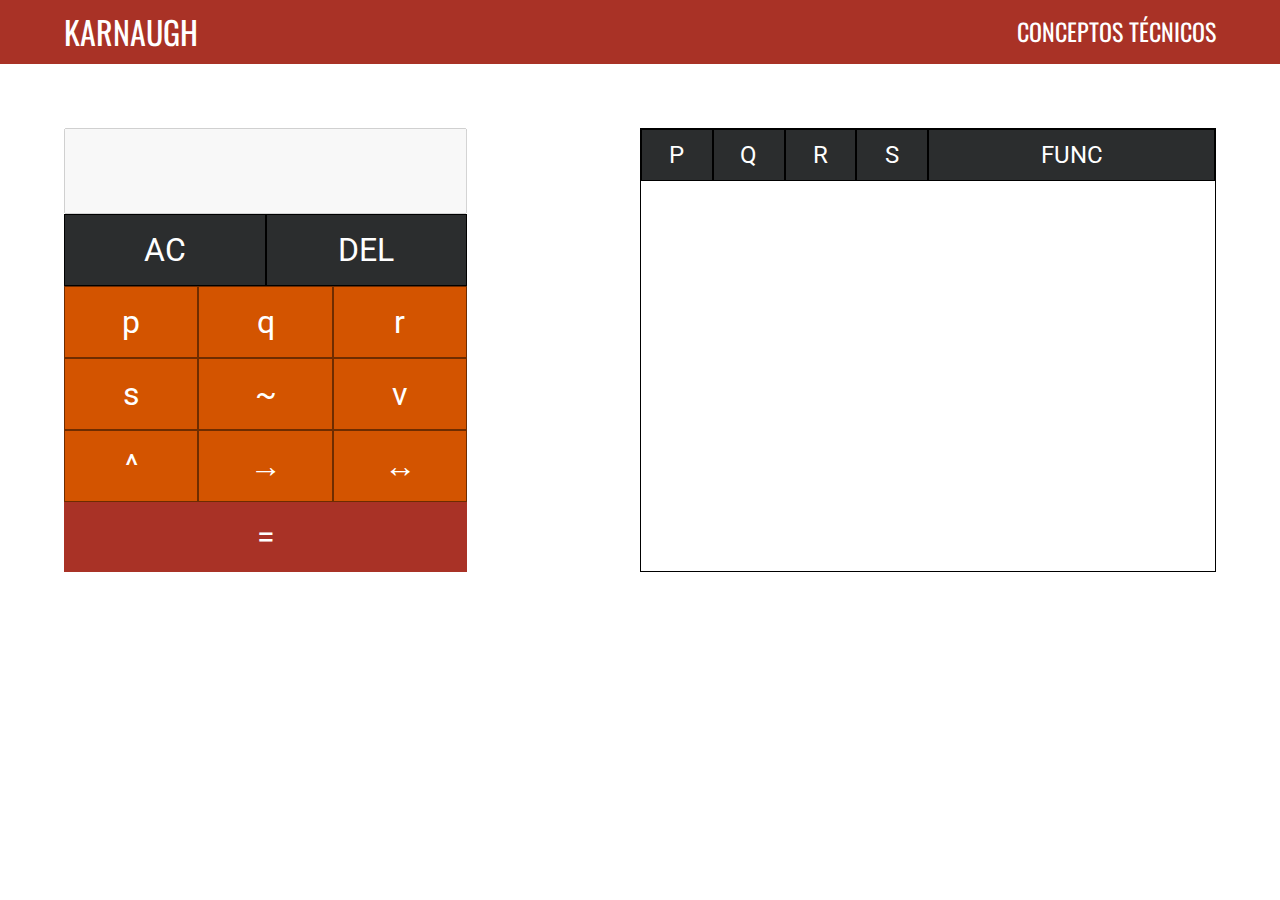
==== index.html @ 778489d5 "updating" ====
<!DOCTYPE html>
<html lang="en">
<head>
	<meta charset="UTF-8">
	<title>Karnaugh</title>
	<link href="https://fonts.googleapis.com/css2?family=Roboto&display=swap" rel="stylesheet">
	<link href="https://fonts.googleapis.com/css2?family=Oswald:wght@400;700&family=Roboto&display=swap" rel="stylesheet">
	<link rel="stylesheet" href="css/reset.css">
	<link rel="stylesheet" href="css/style.css">
</head>
<body>
	
	<header>
		<nav>
			<ul>
				<h1>Karnaugh</h1>
				<li><a href="conceptos.html">Conceptos Técnicos</a></li>
			</ul>
		</nav>
	</header>
	<main>
		<div class="boxForm">
			<form action="">
				<input class="screen" id="screen" type="text" disabled="">
				<input type="button" onclick="a('AC')" class="pad2" value="AC">
				<input type="button" onclick="a('DEL')" class="pad2" value="DEL">
				<input type="button" onclick="a('p')" class="grayB" value="p">
				<input type="button" onclick="a('q')" class="grayB" value="q">
				<input type="button" onclick="a('r')" class="grayB" value="r">
				<input type="button" onclick="a('s')" class="grayB" value="s">
				<input type="button" onclick="a('~')" class="grayB" value="~">
				<input type="button" onclick="a('v')" class="grayB" value="v">
				<input type="button" onclick="a('^')" class="grayB" value="^">
				<input type="button" onclick="a('→')" class="grayB" value="→">
				<input type="button" onclick="a('↔')" class="grayB" value="↔">
				<input class="equal" onclick="a('=')" type="button" value="=">
			</form>
		</div>
		<div class="tables">
			<div class="column">
				<ul id="ulP">
					<li>P</li>
					<!--<script>
						mostrarF('p');
					</script>-->
				</ul>
				<ul id="ulQ">
					<li>Q</li>
					<!--<script>
						mostrarF('q');
					</script>-->
				</ul>
				<ul id="ulR">
					<li>R</li>
					<!--<script>
						mostrarF('r');
					</script>-->
				</ul>
				<ul id="ulS">
					<li>S</li>
					<!--<script>
						mostrarF('s');
					</script>-->
				</ul>
				<ul id="ulFUNC" class="func">
					<li>FUNC</li>
					<!--<script>
						res();
					</script>-->
				</ul>
			</div>
		</div>
	</main>
	<script src="js/script.js"></script>
</body>
</html>
---- css/style.css ----
html{
	box-sizing: border-box;
}
*,*:after,*:before{
	box-sizing: inherit;
}

header{
	background-color: #A93226;
	display: flex;
	justify-content: center;
}
header nav{
	width: 90%;
	padding:1rem 0rem;
}
header nav h1{
	color:#fff;
	font-size: 2rem;
	font-family: "Oswald",sans-serif;
	text-transform: uppercase;
}

header nav ul{
	display: flex;
	flex-flow: row;
	justify-content: space-between;
	align-items: center;
}
header nav ul li:hover,h1:hover{
	opacity: 0.8;
	cursor: pointer;
}
header nav ul li{
	display: block;
}
header nav ul li a{
	font-family: "Oswald",sans-serif;
	color:#fff;
	text-decoration: none;
	text-transform: uppercase;
	font-size: 1.5rem;
}
main{
	width: 90%;
	padding: 4rem 0rem;
	display: flex;
	flex-flow: row;
	align-items: top;
	margin:0 auto;
}
main div{
	display: flex;
}
.boxForm{
	width: 50%;
	margin:0 auto;
}
.boxForm form {
	width: 70%;
}
.boxForm form .screen{
	width: 100%;
	padding: 2rem;
}
.grayB{
	background-color:#D35400;
	border: 1px solid #6E2C00;
}
.boxForm form input[type="button"]{
	width: 33.3333%;
	font-size: 2rem;
	float:left;
	display: block;
	
	color:#fff;
	padding: 1rem;
	font-family: "Roboto",sans-serif;
}

.boxForm form input:hover{
	opacity: 0.8;
}
.pad,.pad2{
	background-color:#2B2D2E;
	color:#fff;
	border:1px solid #000;
}
.pad2{
	width: 50%!important;
}
.equal{
	width: 100%!important;
	background-color: #A93226;
	color:#fff;

	border: none;
}
.tables{
	width: 50%;
	max-height: 70vh;
	border:1px solid #000;
	overflow-y: scroll;
}
.column{
	width: 100%;
	text-align: center;
	font-family: "Roboto",sans-serif;
}
.func {
	width: 50%!important;
}
.column ul {
	width: 12.5%;
}

.column ul li{
	padding: 0.8rem;
	font-size: 1.5rem;
	border: 1px solid #000;
	background-color: #2B2D2E;
	color:#fff;
}
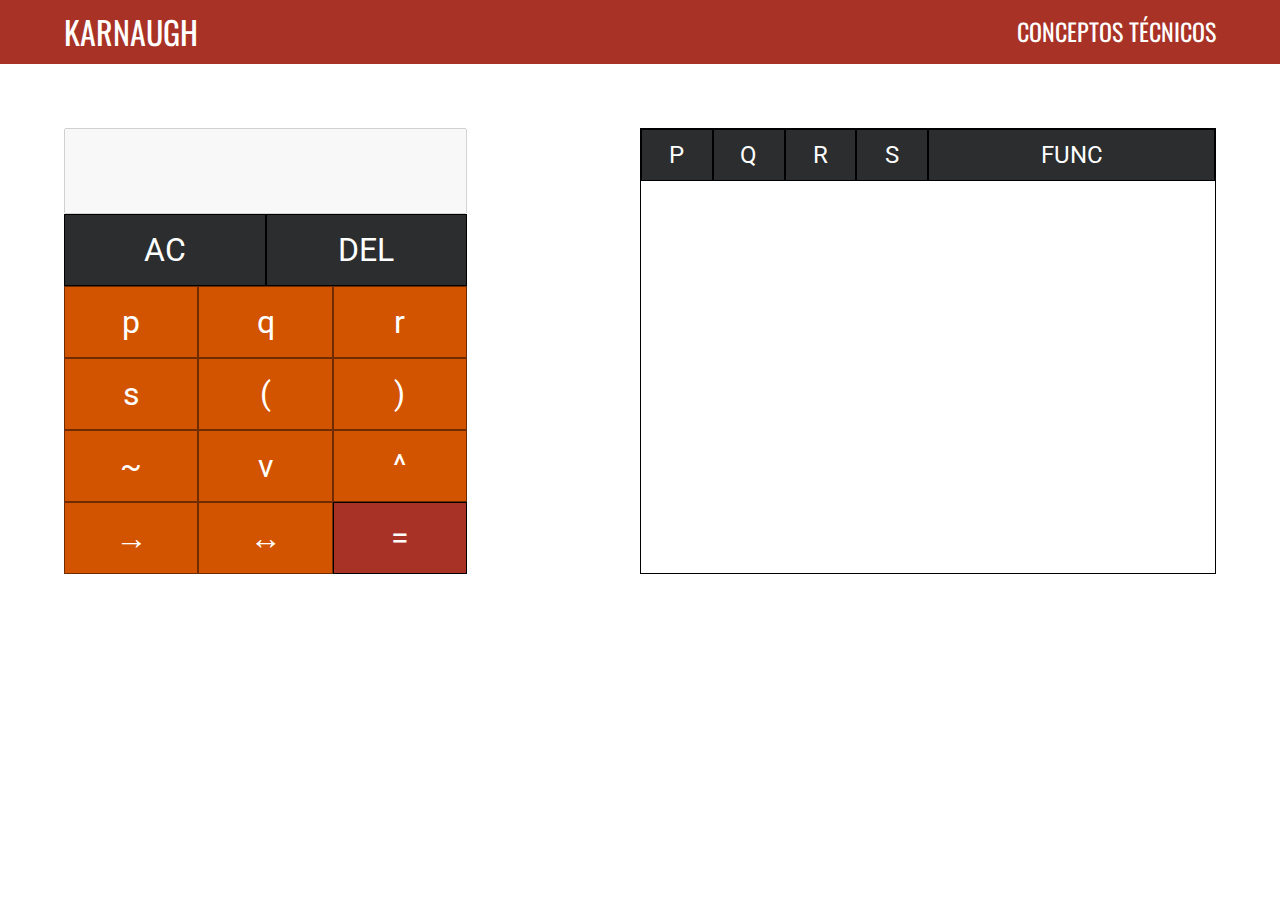
==== commit d20082da: "agregando los parentesis" ====
--- a/index.html
+++ b/index.html
@@ -22,18 +22,20 @@
 		<div class="boxForm">
 			<form action="">
 				<input class="screen" id="screen" type="text" disabled="">
-				<input type="button" onclick="a('AC')" class="pad2" value="AC">
-				<input type="button" onclick="a('DEL')" class="pad2" value="DEL">
-				<input type="button" onclick="a('p')" class="grayB" value="p">
-				<input type="button" onclick="a('q')" class="grayB" value="q">
-				<input type="button" onclick="a('r')" class="grayB" value="r">
-				<input type="button" onclick="a('s')" class="grayB" value="s">
-				<input type="button" onclick="a('~')" class="grayB" value="~">
-				<input type="button" onclick="a('v')" class="grayB" value="v">
-				<input type="button" onclick="a('^')" class="grayB" value="^">
-				<input type="button" onclick="a('→')" class="grayB" value="→">
-				<input type="button" onclick="a('↔')" class="grayB" value="↔">
-				<input class="equal" onclick="a('=')" type="button" value="=">
+				<input type="button" onclick="mostrarEnPantalla('AC')" class="pad2" value="AC">
+				<input type="button" onclick="mostrarEnPantalla('DEL')" class="pad2" value="DEL">
+				<input type="button" onclick="mostrarEnPantalla('p')" class="grayB" value="p">
+				<input type="button" onclick="mostrarEnPantalla('q')" class="grayB" value="q">
+				<input type="button" onclick="mostrarEnPantalla('r')" class="grayB" value="r">
+				<input type="button" onclick="mostrarEnPantalla('s')" class="grayB" value="s">
+				<input type="button" onclick="mostrarEnPantalla('(')" class="grayB" value="(">
+				<input type="button" onclick="mostrarEnPantalla(')')" class="grayB" value=")">
+				<input type="button" onclick="mostrarEnPantalla('~')" class="grayB" value="~">
+				<input type="button" onclick="mostrarEnPantalla('v')" class="grayB" value="v">
+				<input type="button" onclick="mostrarEnPantalla('^')" class="grayB" value="^">
+				<input type="button" onclick="mostrarEnPantalla('→')" class="grayB" value="→">
+				<input type="button" onclick="mostrarEnPantalla('↔')" class="grayB" value="↔">
+				<input class="equal" onclick="mostrarEnPantalla('=')" type="button" value="=">
 			</form>
 		</div>
 		<div class="tables">
@@ -71,6 +73,7 @@
 			</div>
 		</div>
 	</main>
+	<script src="js/stack.js"></script>
 	<script src="js/script.js"></script>
 </body>
 </html>--- a/css/style.css
+++ b/css/style.css
@@ -90,11 +90,9 @@
 	width: 50%!important;
 }
 .equal{
-	width: 100%!important;
 	background-color: #A93226;
 	color:#fff;
-
-	border: none;
+	border:1px solid #000;
 }
 .tables{
 	width: 50%;
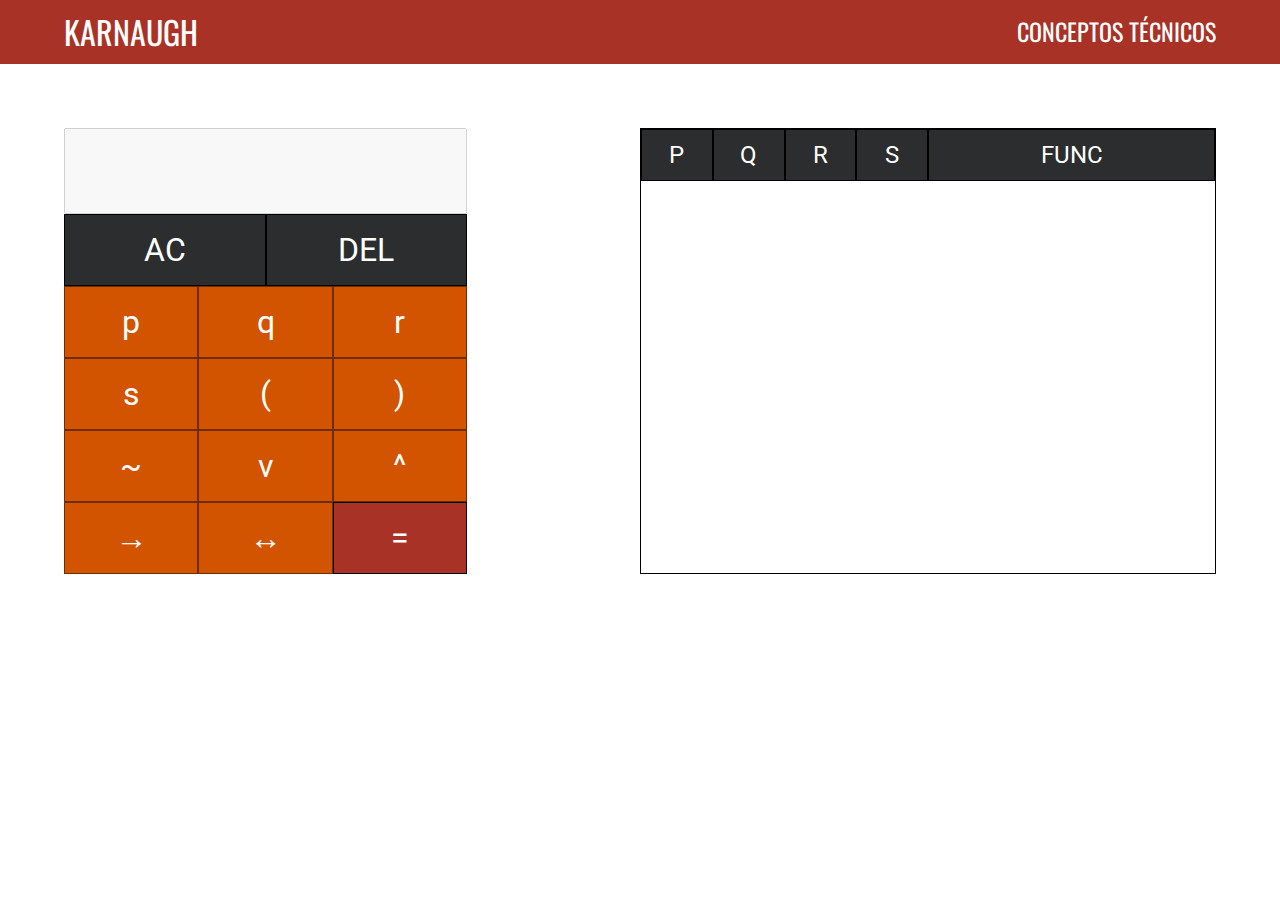
==== commit 181867bb: "Calculos" ====
--- a/index.html
+++ b/index.html
@@ -73,7 +73,6 @@
 			</div>
 		</div>
 	</main>
-	<script src="js/stack.js"></script>
 	<script src="js/script.js"></script>
 </body>
 </html>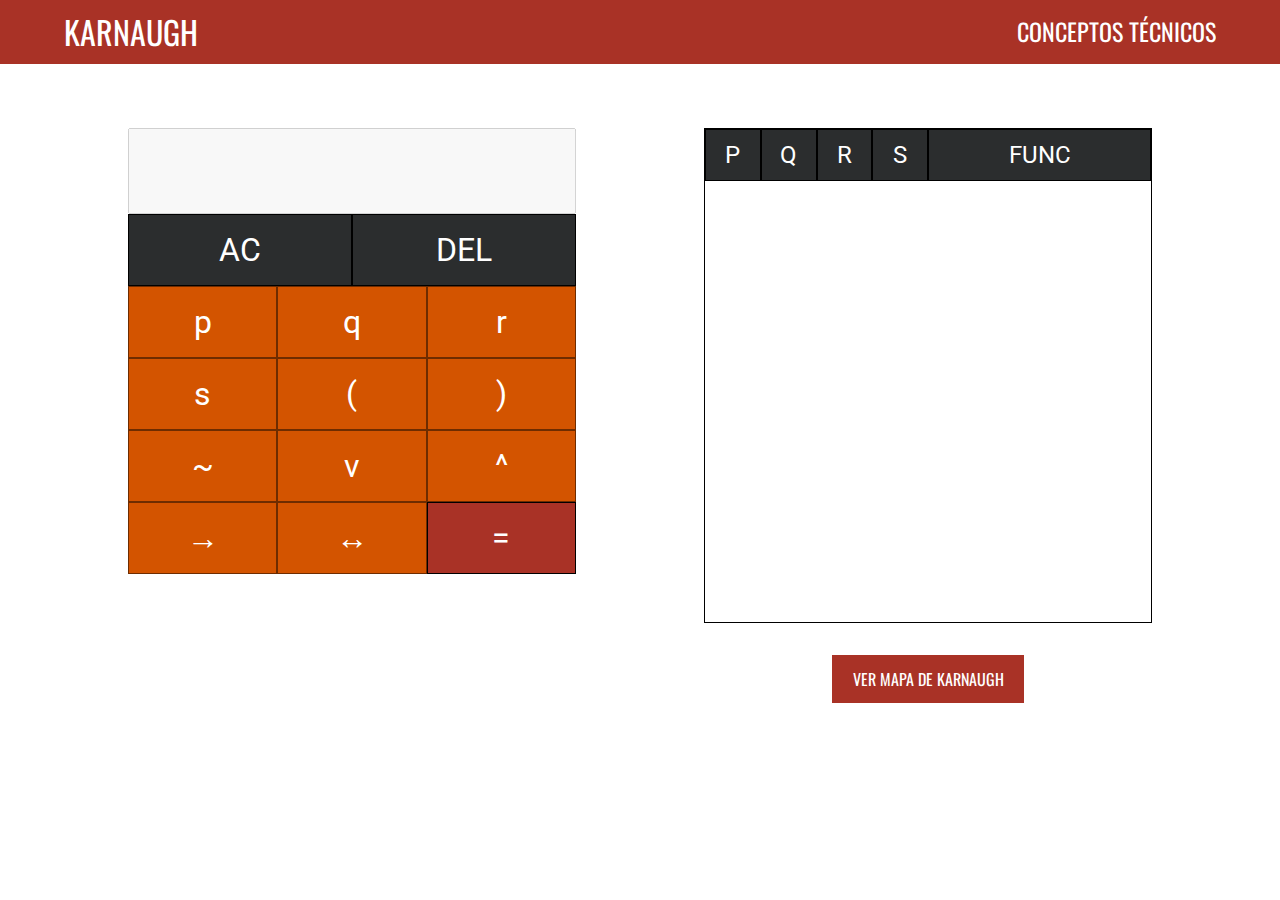
==== commit 0606883a: "Estructurando codigo y añadiendo botón para ver mapa" ====
--- a/index.html
+++ b/index.html
@@ -5,11 +5,13 @@
 	<title>Karnaugh</title>
 	<link href="https://fonts.googleapis.com/css2?family=Roboto&display=swap" rel="stylesheet">
 	<link href="https://fonts.googleapis.com/css2?family=Oswald:wght@400;700&family=Roboto&display=swap" rel="stylesheet">
+	<meta name="viewport" content="width=device-width, initial-scale=1, maximum-scale=1">
 	<link rel="stylesheet" href="css/reset.css">
 	<link rel="stylesheet" href="css/style.css">
 </head>
 <body>
-	
+	<!--Cabecera de la página
+	===========================================================-->
 	<header>
 		<nav>
 			<ul>
@@ -18,58 +20,56 @@
 			</ul>
 		</nav>
 	</header>
+	<!--CONTENIDO PRINCIPAL
+	===========================================================-->
 	<main>
-		<div class="boxForm">
+		<!--FORMULARIO
+		===========-->
+		<div class="cajaFormulario">
 			<form action="">
 				<input class="screen" id="screen" type="text" disabled="">
-				<input type="button" onclick="mostrarEnPantalla('AC')" class="pad2" value="AC">
-				<input type="button" onclick="mostrarEnPantalla('DEL')" class="pad2" value="DEL">
-				<input type="button" onclick="mostrarEnPantalla('p')" class="grayB" value="p">
-				<input type="button" onclick="mostrarEnPantalla('q')" class="grayB" value="q">
-				<input type="button" onclick="mostrarEnPantalla('r')" class="grayB" value="r">
-				<input type="button" onclick="mostrarEnPantalla('s')" class="grayB" value="s">
-				<input type="button" onclick="mostrarEnPantalla('(')" class="grayB" value="(">
-				<input type="button" onclick="mostrarEnPantalla(')')" class="grayB" value=")">
-				<input type="button" onclick="mostrarEnPantalla('~')" class="grayB" value="~">
-				<input type="button" onclick="mostrarEnPantalla('v')" class="grayB" value="v">
-				<input type="button" onclick="mostrarEnPantalla('^')" class="grayB" value="^">
-				<input type="button" onclick="mostrarEnPantalla('→')" class="grayB" value="→">
-				<input type="button" onclick="mostrarEnPantalla('↔')" class="grayB" value="↔">
+				<input type="button" onclick="mostrarEnPantalla('AC')" class="negro" value="AC">
+				<input type="button" onclick="mostrarEnPantalla('DEL')" class="negro" value="DEL">
+				<input type="button" onclick="mostrarEnPantalla('p')" class="orange" value="p">
+				<input type="button" onclick="mostrarEnPantalla('q')" class="orange" value="q">
+				<input type="button" onclick="mostrarEnPantalla('r')" class="orange" value="r">
+				<input type="button" onclick="mostrarEnPantalla('s')" class="orange" value="s">
+				<input type="button" onclick="mostrarEnPantalla('(')" class="orange" value="(">
+				<input type="button" onclick="mostrarEnPantalla(')')" class="orange" value=")">
+				<input type="button" onclick="mostrarEnPantalla('~')" class="orange" value="~">
+				<input type="button" onclick="mostrarEnPantalla('v')" class="orange" value="v">
+				<input type="button" onclick="mostrarEnPantalla('^')" class="orange" value="^">
+				<input type="button" onclick="mostrarEnPantalla('→')" class="orange" value="→">
+				<input type="button" onclick="mostrarEnPantalla('↔')" class="orange" value="↔">
 				<input class="equal" onclick="mostrarEnPantalla('=')" type="button" value="=">
 			</form>
-		</div>
-		<div class="tables">
-			<div class="column">
-				<ul id="ulP">
-					<li>P</li>
-					<!--<script>
-						mostrarF('p');
-					</script>-->
-				</ul>
-				<ul id="ulQ">
-					<li>Q</li>
-					<!--<script>
-						mostrarF('q');
-					</script>-->
-				</ul>
+		</div><!--/FORMULARIO-->
+		<div>
+			<!--TABLAS DE VERDAD
+			=================-->
+			<div class="tablasDeVerdad">
+				<div class="primeraFila">
+					<ul id="ulP">
+						<li>P</li>	
+					</ul>
+					<ul id="ulQ">
+						<li>Q</li>		
+					</ul>
 				<ul id="ulR">
-					<li>R</li>
-					<!--<script>
-						mostrarF('r');
-					</script>-->
-				</ul>
-				<ul id="ulS">
-					<li>S</li>
-					<!--<script>
-						mostrarF('s');
-					</script>-->
-				</ul>
-				<ul id="ulFUNC" class="func">
-					<li>FUNC</li>
-					<!--<script>
-						res();
-					</script>-->
-				</ul>
+						<li>R</li>			
+					</ul>
+					<ul id="ulS">
+						<li>S</li>			
+					</ul>
+					<ul id="ulFUNC" class="func">
+						<li>FUNC</li>
+					</ul>
+				</div>
+			</div>
+			<!--BOTON DE MAPA KARNAUGH
+				===================-->
+			<div class="cajaBotonKarnaugh">
+				<a href="#">Ver Mapa De Karnaugh</a>
 			</div>
 		</div>
 	</main>
--- a/css/style.css
+++ b/css/style.css
@@ -1,24 +1,49 @@
+/** 
+ * ===================================================================
+ * 01. Estilos Generales
+ *
+ * ------------------------------------------------------------------- 
+ */
 html{
 	box-sizing: border-box;
 }
+
 *,*:after,*:before{
 	box-sizing: inherit;
 }
+/*ESTILOS DE BOTONES*/
+.orange{
+	background-color:#D35400;
+	border: 1px solid #6E2C00;
+}
 
+.negro{
+	background-color:#2B2D2E;
+	color:#fff;
+	border:1px solid #000;
+	width: 50%!important;
+}
+
+.equal{
+	background-color: #A93226;
+	color:#fff;
+	border:1px solid #000;
+}
+/** 
+ * ===================================================================
+ * 02. Encabezado(Header)
+ *
+ * ------------------------------------------------------------------- 
+ */
 header{
 	background-color: #A93226;
 	display: flex;
 	justify-content: center;
 }
+
 header nav{
 	width: 90%;
 	padding:1rem 0rem;
-}
-header nav h1{
-	color:#fff;
-	font-size: 2rem;
-	font-family: "Oswald",sans-serif;
-	text-transform: uppercase;
 }
 
 header nav ul{
@@ -27,13 +52,23 @@
 	justify-content: space-between;
 	align-items: center;
 }
+
+header nav h1{
+	color:#fff;
+	font-size: 2rem;
+	font-family: "Oswald",sans-serif;
+	text-transform: uppercase;
+}
+
+header nav ul li{
+	display: block;
+}
+
 header nav ul li:hover,h1:hover{
 	opacity: 0.8;
 	cursor: pointer;
 }
-header nav ul li{
-	display: block;
-}
+
 header nav ul li a{
 	font-family: "Oswald",sans-serif;
 	color:#fff;
@@ -41,81 +76,101 @@
 	text-transform: uppercase;
 	font-size: 1.5rem;
 }
+/** 
+ * ===================================================================
+ * 03. Contenido Principal(Main)
+ *
+ * ------------------------------------------------------------------- 
+ */
 main{
 	width: 90%;
 	padding: 4rem 0rem;
-	display: flex;
-	flex-flow: row;
+	display: grid;
+	grid-template-columns: 1fr 1fr;
 	align-items: top;
 	margin:0 auto;
 }
-main div{
-	display: flex;
+
+main > div{
+	padding: 0rem 4rem;
 }
-.boxForm{
-	width: 50%;
+/** 
+ * ===================================================================
+ * 3.1. FORMULARIO
+ *
+ * ------------------------------------------------------------------- 
+ */
+.cajaFormulario{
 	margin:0 auto;
 }
-.boxForm form {
-	width: 70%;
-}
-.boxForm form .screen{
+
+.cajaFormulario form .screen{
 	width: 100%;
 	padding: 2rem;
 }
-.grayB{
-	background-color:#D35400;
-	border: 1px solid #6E2C00;
-}
-.boxForm form input[type="button"]{
-	width: 33.3333%;
+
+.cajaFormulario form input[type="button"]{
+	width: 33.333333333%;
 	font-size: 2rem;
 	float:left;
 	display: block;
-	
 	color:#fff;
 	padding: 1rem;
 	font-family: "Roboto",sans-serif;
 }
 
-.boxForm form input:hover{
+.cajaFormulario form input:hover{
 	opacity: 0.8;
 }
-.pad,.pad2{
-	background-color:#2B2D2E;
-	color:#fff;
-	border:1px solid #000;
-}
-.pad2{
-	width: 50%!important;
-}
-.equal{
-	background-color: #A93226;
-	color:#fff;
-	border:1px solid #000;
-}
-.tables{
-	width: 50%;
-	max-height: 70vh;
+/** 
+ * ===================================================================
+ * 3.2 Tablas De Verdad
+ *
+ * ------------------------------------------------------------------- 
+ */
+.tablasDeVerdad{
+	height: 55vh;
 	border:1px solid #000;
 	overflow-y: scroll;
 }
-.column{
-	width: 100%;
+
+.primeraFila{
 	text-align: center;
 	font-family: "Roboto",sans-serif;
 }
-.func {
-	width: 50%!important;
-}
-.column ul {
-	width: 12.5%;
+
+.tablasDeVerdad div.primeraFila{
+	display: grid;
+	grid-template-columns: 1fr 1fr 1fr 1fr 4fr;
 }
 
-.column ul li{
+div.primeraFila ul li{
 	padding: 0.8rem;
 	font-size: 1.5rem;
 	border: 1px solid #000;
 	background-color: #2B2D2E;
 	color:#fff;
-}+}
+/** 
+ * ===================================================================
+ * 3.2.1 Boton Mapa Karnaugh
+ *
+ * ------------------------------------------------------------------- 
+ */
+ div.cajaBotonKarnaugh{
+ 	margin:2rem 8rem;
+ 	text-align: center;
+ }
+ div.cajaBotonKarnaugh a {
+ 	display: block;
+ 	background-color: #A93226;
+ 	font-family: "Oswald",sans-serif;
+ 	text-transform: uppercase;
+ 	padding: 1rem;
+	text-decoration: none;
+	color:#fff;
+ }
+ div.cajaBotonKarnaugh a:hover{
+ 	background-color: #7B160C;
+ 	transition: 1s;
+ }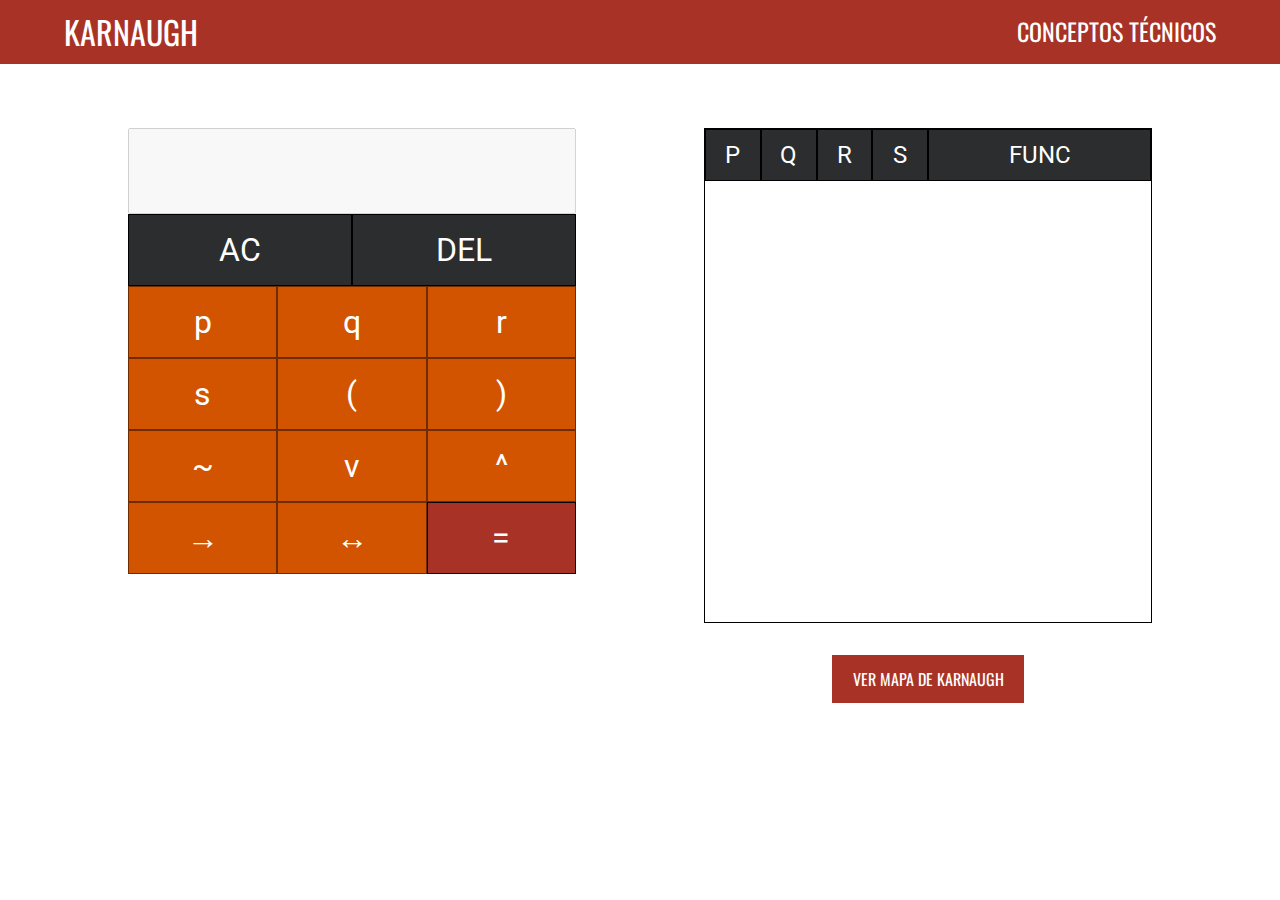
==== commit 2f0744c9: "showing data karnaugh" ====
--- a/index.html
+++ b/index.html
@@ -8,6 +8,8 @@
 	<meta name="viewport" content="width=device-width, initial-scale=1, maximum-scale=1">
 	<link rel="stylesheet" href="css/reset.css">
 	<link rel="stylesheet" href="css/style.css">
+	<link rel="stylesheet" href="css/mapak.css">
+	
 </head>
 <body>
 	<!--Cabecera de la página
@@ -68,11 +70,101 @@
 			</div>
 			<!--BOTON DE MAPA KARNAUGH
 				===================-->
-			<div class="cajaBotonKarnaugh">
+			<div class="cajaBotonKarnaugh" onclick="MostrarKar('=')">
 				<a href="#">Ver Mapa De Karnaugh</a>
 			</div>
 		</div>
 	</main>
 	<script src="js/script.js"></script>
+
+	<div id ="map1" class = "main-container" style = "display:none">
+		<table>
+			<tr><th colspan="3">Mapa de Karnaugh</th></tr>
+			<tr>
+				<th></th>
+				<th>0</th>
+				<th>1</th>
+			</tr>
+			<tr>
+				<th>0</th>
+				<td id="map1-11"></td>
+				<td id="map1-12"></td>
+			</tr>
+			<tr>
+				<th>1</th>
+				<td id="map1-21"></td>
+				<td id="map1-22"></td>
+			</tr>
+		</table>
+	</div>
+
+	<div id ="map2" class = "main-container" style = "display:none">
+		<table>
+			<tr><th colspan="5">Mapa de Karnaugh</th></tr>
+			<tr>
+				<th></th>
+				<th>00</th>
+				<th>01</th>
+				<th>11</th>
+				<th>10</th>
+			</tr>
+			<tr>
+				<th>0</th>
+				<td id="map2-11"></td>
+				<td id="map2-12"></td>
+				<td id="map2-13"></td>
+				<td id="map2-14"></td>
+			</tr>
+			<tr>
+				<th>1</th>
+				<td id="map2-21"></td>
+				<td id="map2-22"></td>
+				<td id="map2-23"></td>
+				<td id="map2-24"></td>
+			</tr>
+		</table>
+	</div>
+
+	<div id ="map3" class = "main-container" style = "display:none">
+		<table>
+			<tr><th colspan="5">Mapa de Karnaugh</th></tr>
+			<tr>
+				<th>PQ \ RS</th>
+				<th>00</th>
+				<th>01</th>
+				<th>11</th>
+				<th>10</th>
+			</tr>
+			<tr>
+				<th>00</th>
+				<td id="map3-11"></td>
+				<td id="map3-12"></td>
+				<td id="map3-13"></td>
+				<td id="map3-14"></td>
+			</tr>
+			<tr>
+				<th>01</th>
+				<td id="map3-21"></td>
+				<td id="map3-22"></td>
+				<td id="map3-23"></td>
+				<td id="map3-24"></td>
+			</tr>
+			<tr>
+				<th>11</th>
+				<td id="map3-31"></td>
+				<td id="map3-32"></td>
+				<td id="map3-33"></td>
+				<td id="map3-34"></td>
+			</tr>
+			<tr>
+				<th>10</th>
+				<td id="map3-41"></td>
+				<td id="map3-42"></td>
+				<td id="map3-43"></td>
+				<td id="map3-44"></td>
+			</tr>
+		</table>
+	</div>
+
 </body>
 </html>--- a/css/style.css
+++ b/css/style.css
@@ -100,9 +100,6 @@
  *
  * ------------------------------------------------------------------- 
  */
-.cajaFormulario{
-	margin:0 auto;
-}
 
 .cajaFormulario form .screen{
 	width: 100%;
@@ -173,4 +170,4 @@
  div.cajaBotonKarnaugh a:hover{
  	background-color: #7B160C;
  	transition: 1s;
- }+ }
--- a/css/mapak.css
+++ b/css/mapak.css
@@ -0,0 +1,37 @@
+
+.main-container{
+    margin: 150px auto;
+    width: 600px;
+}
+
+table{
+    background-color: white;
+    text-align: left;
+    width: 100%;
+}
+
+th{
+    text-align: center;
+    font-family: "Roboto",sans-serif;
+    font-size: 2rem;
+    background-color: orangered;
+    border-bottom: solid 1.5px #000000;
+    border-top: solid 1.5px #000000; 
+    border-left: solid 1.5px #000000;
+    border-right: solid 1.5px #000000;
+    color: white;
+    padding: 20px;
+}
+
+td{
+    text-align: center;
+    font-family: "Roboto",sans-serif;
+    font-size: 2rem;
+    background-color: white;
+    border-bottom: solid 1.5px #000000;
+    border-top: solid 1.5px #000000; 
+    border-left: solid 1.5px #000000;
+    border-right: solid 1.5px #000000;
+    color: black;
+    padding: 20px;
+}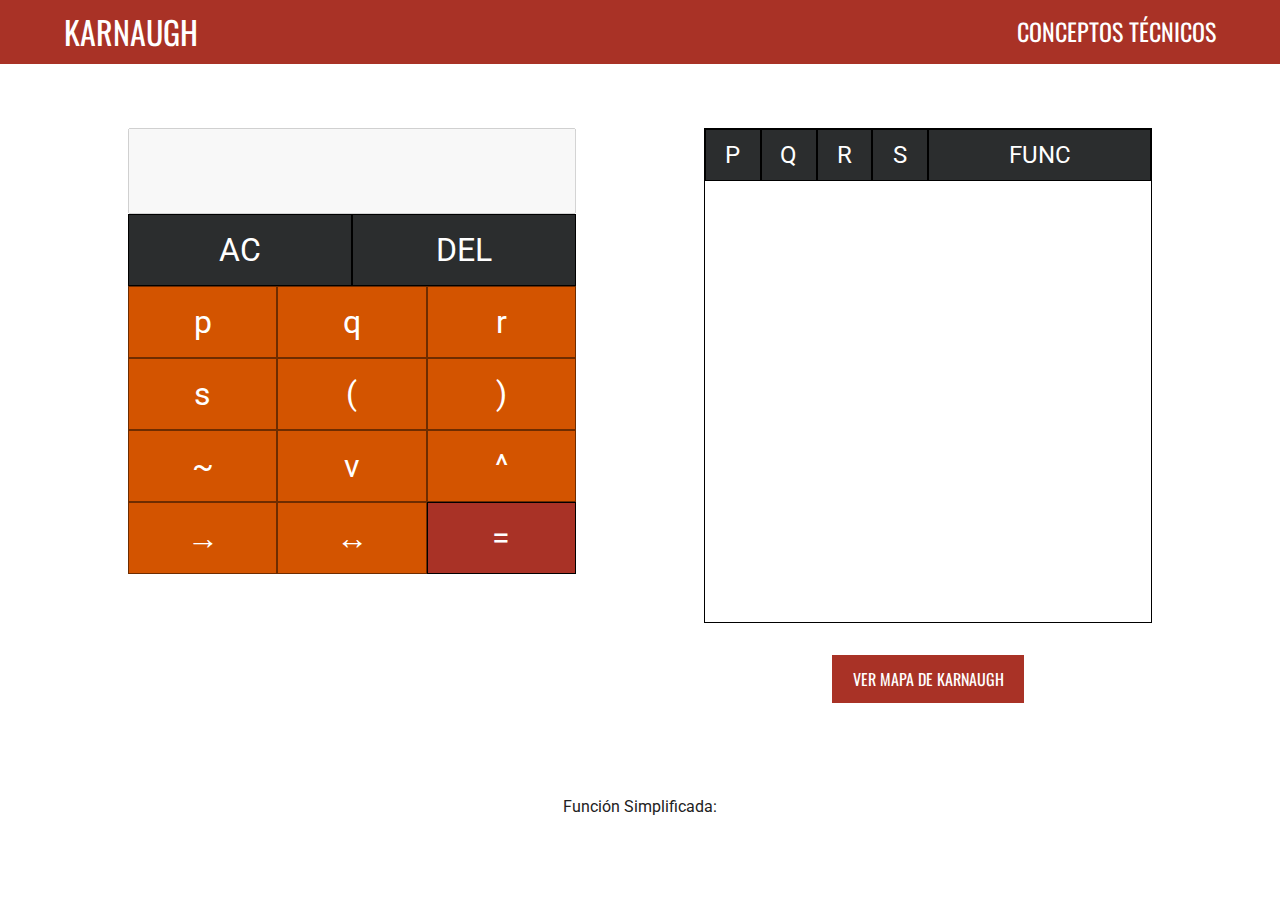
==== commit f7c3f879: "falta simplificar" ====
--- a/index.html
+++ b/index.html
@@ -75,7 +75,9 @@
 			</div>
 		</div>
 	</main>
-	<script src="js/script.js"></script>
+	<!--MAPAS KARNAUGH
+				===================-->
+	<div class="cajaSimplificar"><p>Función Simplificada: <span id="simplificacion"></span></p></div>
 
 	<div id ="map1" class = "main-container" style = "display:none">
 		<table>
@@ -165,6 +167,6 @@
 			</tr>
 		</table>
 	</div>
-
+<script src="js/script.js"></script>
 </body>
 </html>--- a/css/style.css
+++ b/css/style.css
@@ -171,3 +171,13 @@
  	background-color: #7B160C;
  	transition: 1s;
  }
+/** 
+ * ===================================================================
+ * 3.2.2 Simplificar
+ *
+ * ------------------------------------------------------------------- 
+ */
+ div.cajaSimplificar p{
+ 	text-align: center;
+ 	font-family: "Roboto",sans-serif;
+ }--- a/css/mapak.css
+++ b/css/mapak.css
@@ -1,6 +1,6 @@
 
 .main-container{
-    margin: 150px auto;
+    margin: 0 auto 2rem auto;
     width: 600px;
 }
 
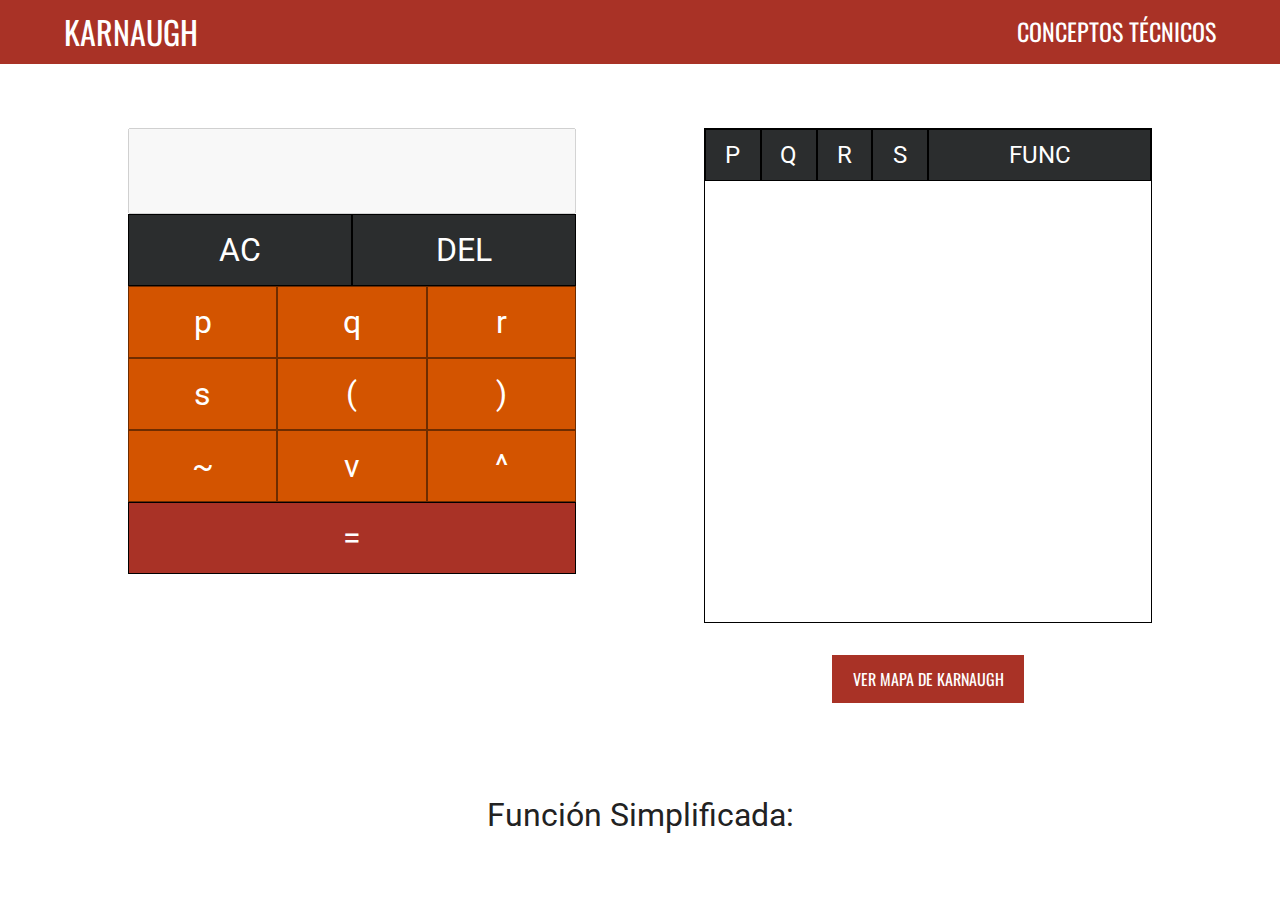
==== commit 23cb44ef: "fixing little details" ====
--- a/index.html
+++ b/index.html
@@ -41,8 +41,6 @@
 				<input type="button" onclick="mostrarEnPantalla('~')" class="orange" value="~">
 				<input type="button" onclick="mostrarEnPantalla('v')" class="orange" value="v">
 				<input type="button" onclick="mostrarEnPantalla('^')" class="orange" value="^">
-				<input type="button" onclick="mostrarEnPantalla('→')" class="orange" value="→">
-				<input type="button" onclick="mostrarEnPantalla('↔')" class="orange" value="↔">
 				<input class="equal" onclick="mostrarEnPantalla('=')" type="button" value="=">
 			</form>
 		</div><!--/FORMULARIO-->
--- a/css/style.css
+++ b/css/style.css
@@ -116,6 +116,10 @@
 	font-family: "Roboto",sans-serif;
 }
 
+.cajaFormulario form input[class="equal"]{
+	width: 100%;
+}
+
 .cajaFormulario form input:hover{
 	opacity: 0.8;
 }
@@ -179,5 +183,6 @@
  */
  div.cajaSimplificar p{
  	text-align: center;
+ 	font-size: 2rem;
  	font-family: "Roboto",sans-serif;
  }--- a/css/mapak.css
+++ b/css/mapak.css
@@ -1,6 +1,6 @@
 
 .main-container{
-    margin: 0 auto 2rem auto;
+    margin: 1rem auto 2rem auto;
     width: 600px;
 }
 
@@ -14,7 +14,7 @@
     text-align: center;
     font-family: "Roboto",sans-serif;
     font-size: 2rem;
-    background-color: orangered;
+    background-color: #D35400;
     border-bottom: solid 1.5px #000000;
     border-top: solid 1.5px #000000; 
     border-left: solid 1.5px #000000;
